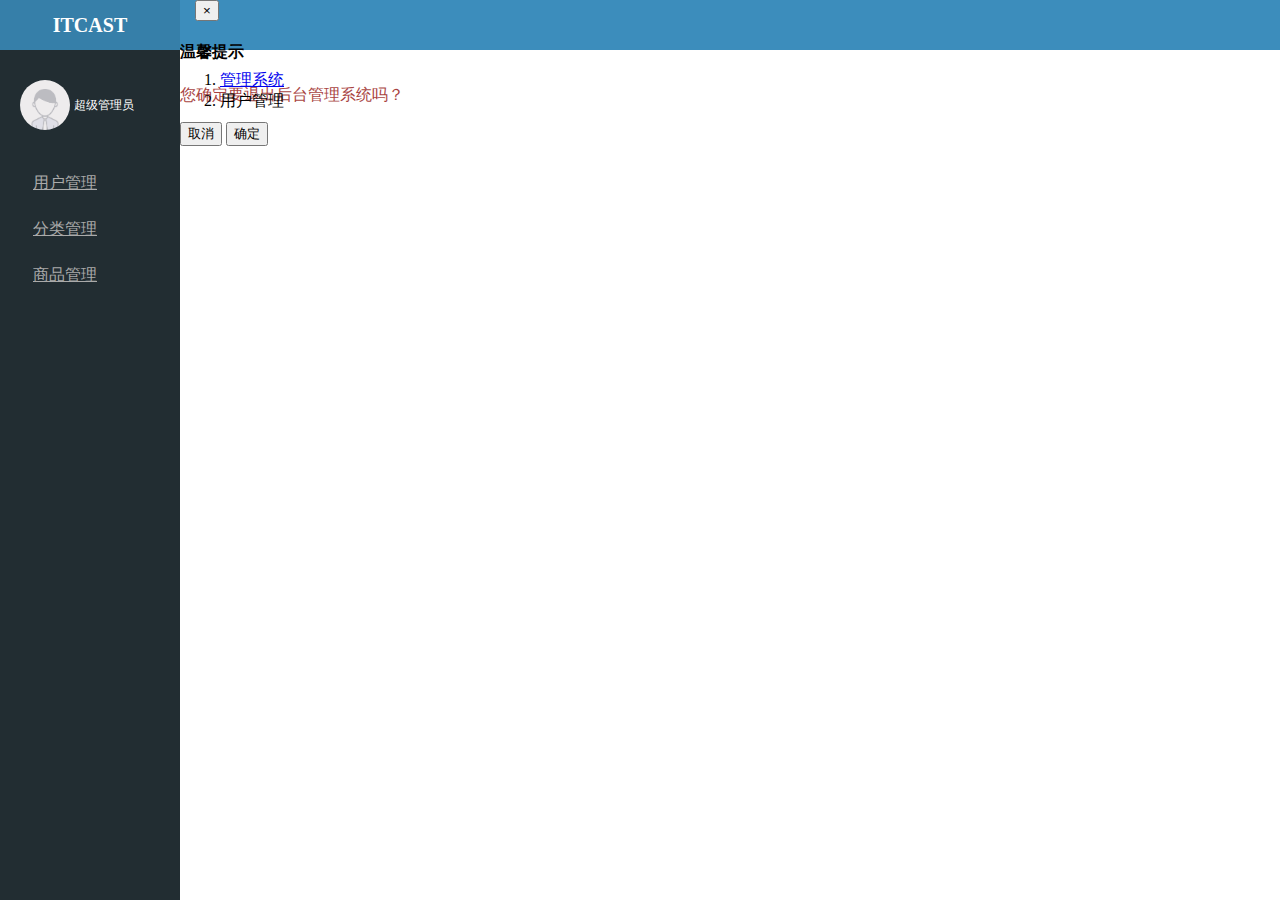
==== userMange.html @ 6a802e64 "addextra" ====
<!DOCTYPE html>
<html lang="en">
<head>
  <meta charset="UTF-8">
  <meta name="viewport" content="width=device-width, initial-scale=1.0">
  <meta http-equiv="X-UA-Compatible" content="ie=edge">
  <title>乐淘云购后台管理系统</title>
  <!-- 引入bootstrap库 -->
  <link rel="stylesheet" href="./lib/bootstrap/css/bootstrap.min.css">
  <!-- 引入NProgress -->
  <link rel="stylesheet" href="./lib/nprogress/nprogress.css">
  <!-- 引入表单验证插件的css -->
  <link rel="stylesheet" href="./lib/bootstrap-validator/css/bootstrapValidator.min.css">
  <!-- 引入当前页面的css -->
  <link rel="stylesheet" href="./css/admin.css">
</head>
<body>
  <aside>
      <div class="logo">
        <a href="javascript:;">ITCAST</a>
      </div>
      <div class="user">
        <img src="./images/default.png" alt="">
        <span>超级管理员</span>  
      </div>
      <div class="menu">
        <ul class="manage">
          <li>
            <a href="javascript:;">
              <i class='glyphicon glyphicon-user'></i> 用户管理
            </a>
          </li>
          <li>
            <a href="javascript:;">
              <i class="glyphicon glyphicon-list"></i> 分类管理
            </a>
            <div class="category">
              <a href="javascript:;">一级分类</a>
              <a href="javascript:;">二级分类</a>              
            </div>
          </li>
          <li>
            <a href="javascript:;">
              <i class="glyphicon glyphicon-tags"></i> 商品管理
            </a>
          </li>
        </ul>
      </div>
  </aside>
  <section>
      <div class="nav">
        <a data-menu href="javascript:;">
          <i class="glyphicon glyphicon-align-justify"></i>
        </a>
        <a data-toggle="modal" href="#myModal" data-logout>
          <i class="glyphicon glyphicon-log-out"></i>
        </a>
        <div class="modal fade" id="myModal" tabindex="-1">
          <div class="modal-dialog modal-sm">
            <div class="modal-content">
              <div class="modal-header">
                <button type="button" class="close" data-dismiss="modal" aria-label="Close">
                  <span aria-hidden="true">&times;</span>
                </button>
                <h4 class="modal-title" id="myModalLabel">温馨提示</h4>
              </div>
              <div class="modal-body">
                <p>
                  <i class="glyphicon glyphicon-info-sign"></i> 您确定要退出后台管理系统吗？
                </p>
              </div>
              <div class="modal-footer">
                <button type="button" class="btn btn-default" data-dismiss="modal">取消</button>
                <button type="button" class="btn btn-primary">确定</button>
              </div>
            </div>
          </div>
        </div>
      </div>
      <div class="content">
        <div class="container-fluid">
          <ol class="breadcrumb">
            <li>
              <a href="#">管理系统</a>
            </li>
            <li class="active">用户管理</li>
          </ol>
        </div>
      </div>
  </section>


  <!-- 引入jquery -->
  <script src="./lib/jquery/jquery.min.js"></script>
  <!-- 引入bootstrap的插件 -->
  <script src="./lib/bootstrap/js/bootstrap.min.js"></script>
  <!-- 引入echarts库 -->
  <script src="./lib/echarts/echarts.min.js"></script>
  <!-- 引入表单验证的插件 -->
  <script src="./lib/bootstrap-validator/js/bootstrapValidator.min.js"></script>
  <!-- 引入进度条插件 -->
  <script src="./lib/nprogress/nprogress.js"></script>
  <!-- 引入admin文件 -->
  <script src="./js/admin.js"></script>
  <!-- 引入index.js -->
  <script src="./js/index.js"></script>
</body>
</html>
---- css/admin.css ----
html,body {
    margin: 0;
    padding: 0;
    font-family: 'Microsoft YaHei';
}
a:hover,
a:active,
a:visited,
a:focus
 {
    text-decoration: none; 
}
ul {
    list-style: none;
}
aside {
    width:180px;
    height:100%;
    background-color:#222d32;
    position: absolute;
}
.logo {
    width: 180px;
    height:50px;
    background-color: #367fa9;
}
.logo a {
    display: block;
    line-height:50px;
    text-align:center;
    color:#fff;
    font-size: 20px;
    font-weight:bold;
}
.user {
    padding:30px 20px;
}
.user img {
    width:50px;
    height:auto;
    border-radius: 50%;
    vertical-align: middle;
}
.user span {
    color:#fff;
    font-size:12px;
}
.menu {
    width:180px;
    /* padding:0 30px; */
    
}
.menu ul {
    border-left-color:#3c8dbc;
}
.menu .manage {
    width:100%;
    margin: 0;
    padding: 0;
}
.menu .manage a {
    display:block;
    height:40px;
    width:180px;
    line-height: 40px;
    color:#aaa;
    border:3px solid transparent;
    padding:0 30px;
}

.menu .category {
    padding:0 20px;
    display: none;
}
.menu .category a {
    display: block;
    height:30px;
    line-height:30px;
    font-size:12px;
}

section {
    padding-left:180px;
    height:100%;
}
section.menu_se {
    padding-left:0;
}
section .nav {
    background-color: #3c8dbc;
    height:50px;
    margin-bottom:20px; 
}
section .modal-body p {
    color:#a94442;
}
section .nav a {
    color:#fff;
    font-size:16px;
}
section .nav a:first-child i {
    float: left;
    margin-left:15px;
    margin-top:15px;
}
section .nav a:nth-child(2) i {
    float: right;
    margin-right:15px;
    margin-top:15px;
}
.content .left_cavas {
    float: left;
    width:45%;
    height:400px;
}
.content .right_cavas {
    float: right;
    width:45%;
    height:400px;
    margin-left:10%;
}
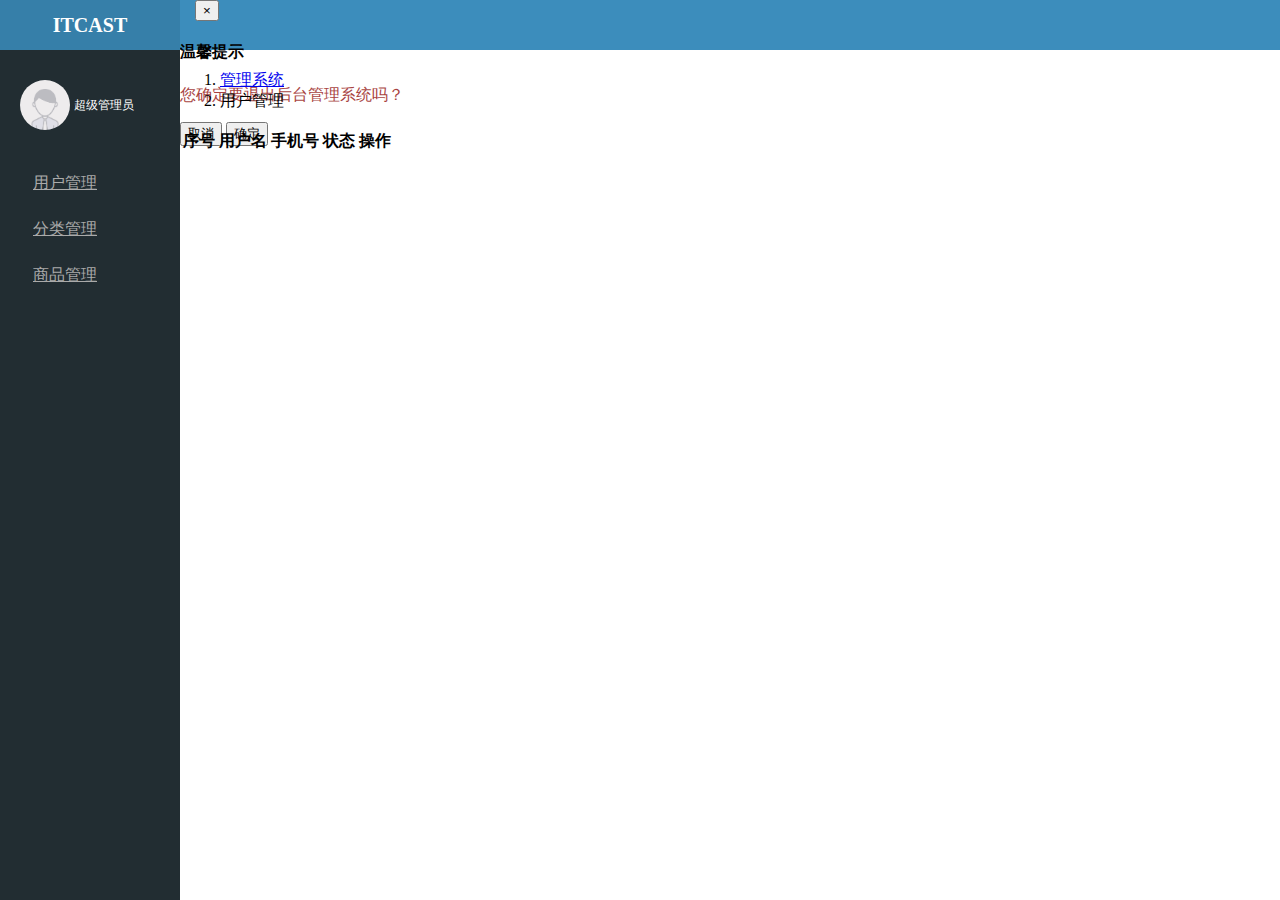
==== commit 324d9a54: "commit userManage" ====
--- a/userMange.html
+++ b/userMange.html
@@ -1,5 +1,6 @@
 <!DOCTYPE html>
 <html lang="en">
+
 <head>
   <meta charset="UTF-8">
   <meta name="viewport" content="width=device-width, initial-scale=1.0">
@@ -14,95 +15,139 @@
   <!-- 引入当前页面的css -->
   <link rel="stylesheet" href="./css/admin.css">
 </head>
+<style>
+  th {
+    text-align: center;
+  }
+</style>
+
 <body>
   <aside>
-      <div class="logo">
-        <a href="javascript:;">ITCAST</a>
-      </div>
-      <div class="user">
-        <img src="./images/default.png" alt="">
-        <span>超级管理员</span>  
-      </div>
-      <div class="menu">
-        <ul class="manage">
-          <li>
-            <a href="javascript:;">
-              <i class='glyphicon glyphicon-user'></i> 用户管理
-            </a>
-          </li>
-          <li>
-            <a href="javascript:;">
-              <i class="glyphicon glyphicon-list"></i> 分类管理
-            </a>
-            <div class="category">
-              <a href="javascript:;">一级分类</a>
-              <a href="javascript:;">二级分类</a>              
-            </div>
-          </li>
-          <li>
-            <a href="javascript:;">
-              <i class="glyphicon glyphicon-tags"></i> 商品管理
-            </a>
-          </li>
-        </ul>
-      </div>
+    <div class="logo">
+      <a href="./index.html">ITCAST</a>
+    </div>
+    <div class="user">
+      <img src="./images/default.png" alt="">
+      <span>超级管理员</span>
+    </div>
+    <div class="menu">
+      <ul class="manage">
+        <li>
+          <a href="./userMange.html">
+            <i class='glyphicon glyphicon-user'></i> 用户管理
+          </a>
+        </li>
+        <li>
+          <a href="javascript:;">
+            <i class="glyphicon glyphicon-list"></i> 分类管理
+          </a>
+          <div class="category">
+            <a href="./categoryfirst.html">一级分类</a>
+            <a href="javascript:;">二级分类</a>
+          </div>
+        </li>
+        <li>
+          <a href="./productManage.html">
+            <i class="glyphicon glyphicon-tags"></i> 商品管理
+          </a>
+        </li>
+      </ul>
+    </div>
   </aside>
   <section>
-      <div class="nav">
-        <a data-menu href="javascript:;">
-          <i class="glyphicon glyphicon-align-justify"></i>
-        </a>
-        <a data-toggle="modal" href="#myModal" data-logout>
-          <i class="glyphicon glyphicon-log-out"></i>
-        </a>
-        <div class="modal fade" id="myModal" tabindex="-1">
-          <div class="modal-dialog modal-sm">
-            <div class="modal-content">
-              <div class="modal-header">
-                <button type="button" class="close" data-dismiss="modal" aria-label="Close">
-                  <span aria-hidden="true">&times;</span>
-                </button>
-                <h4 class="modal-title" id="myModalLabel">温馨提示</h4>
-              </div>
-              <div class="modal-body">
-                <p>
-                  <i class="glyphicon glyphicon-info-sign"></i> 您确定要退出后台管理系统吗？
-                </p>
-              </div>
-              <div class="modal-footer">
-                <button type="button" class="btn btn-default" data-dismiss="modal">取消</button>
-                <button type="button" class="btn btn-primary">确定</button>
-              </div>
+    <div class="nav">
+      <a data-menu href="javascript:;">
+        <i class="glyphicon glyphicon-align-justify"></i>
+      </a>
+      <a data-toggle="modal" href="#myModal" data-logout>
+        <i class="glyphicon glyphicon-log-out"></i>
+      </a>
+      <div class="modal fade" id="myModal" tabindex="-1">
+        <div class="modal-dialog modal-sm">
+          <div class="modal-content">
+            <div class="modal-header">
+              <button type="button" class="close" data-dismiss="modal" aria-label="Close">
+                <span aria-hidden="true">&times;</span>
+              </button>
+              <h4 class="modal-title" id="myModalLabel">温馨提示</h4>
+            </div>
+            <div class="modal-body">
+              <p class="alert">
+                <i class="glyphicon glyphicon-info-sign"></i> 您确定要退出后台管理系统吗？
+              </p>
+            </div>
+            <div class="modal-footer">
+              <button type="button" class="btn btn-default" data-dismiss="modal">取消</button>
+              <button type="button" class="btn btn-primary userBtn">确定</button>
             </div>
           </div>
         </div>
       </div>
-      <div class="content">
-        <div class="container-fluid">
-          <ol class="breadcrumb">
-            <li>
-              <a href="#">管理系统</a>
-            </li>
-            <li class="active">用户管理</li>
-          </ol>
+    </div>
+    <div class="content">
+      <div class="container-fluid">
+        <ol class="breadcrumb">
+          <li>
+            <a href="#">管理系统</a>
+          </li>
+          <li class="active">用户管理</li>
+        </ol>
+        <table class="table table-bordered">
+          <thead>
+            <tr>
+              <th>序号</th>
+              <th>用户名</th>
+              <th>手机号</th>
+              <th>状态</th>
+              <th>操作</th>
+            </tr>
+          </thead>
+          <tbody>
+          </tbody>
+        </table>
+        <div class="page  pull-right">
+          <ul class="pagination"></ul>
         </div>
       </div>
+    </div>
+
   </section>
+  <script type="text/template" id="usermanage-template">
+  <%for(var i = 0; i<rows.length;i++) {%>
+    <tr class="text-center">
+      <td><%=(page-1)*size+i+1%></td>
+      <td><%=rows[i].username%></td>
+      <td><%=rows[i].mobile%></td>
+      <td><%=rows[i].isDelete==1?'禁用':'正常'%></td>
+      <td>
+      <%if(rows[i].isDelete ==1){%>
+        <a data-id = "<%=rows[i].id%>"  data-name = "<%=rows[i].username%>" href="#myModal"  data-toggle = "modal" class="btn btn-primary">启用</a><%}
+        else{%>
+          <a data-id = "<%=rows[i].id%>" data-toggle = "modal" data-name = "<%=rows[i].username%>"  href="#myModal"  class="btn btn-danger">禁用</a>
+          <%}%>
+      </td>
+    </tr>
+  <%}%>
+  </script>
+  <!-- 引入jquery -->
+  <script src="./lib/jquery/jquery.min.js "></script>
+  <!-- 引入bootstrap的插件 -->
+  <script src="./lib/bootstrap/js/bootstrap.min.js "></script>
+  <!-- 引入模板引擎插件 -->
+  <script src='./lib/artTemplate/template-native.js'></script>
+  <!-- <script src="./lib/echarts/echarts.min.js "></script> -->
+  <!-- 引入表单验证的插件 -->
+  <script src="./lib/bootstrap-validator/js/bootstrapValidator.min.js "></script>
+  <!-- 引入进度条插件 -->
+  <script src="./lib/nprogress/nprogress.js "></script>
+  <!-- 引入分页插件 -->
+  <script src="./lib/bootstrap-paginator/bootstrap-paginator.min.js"></script>
+  <!-- 引入admin文件 -->
+  <script src="./js/admin.js "></script>
+  <!-- 引入index.js -->
+  <!-- <script src="./js/index.js "></script> -->
+  <script src="./js/usermange.js"></script>
 
+</body>
 
-  <!-- 引入jquery -->
-  <script src="./lib/jquery/jquery.min.js"></script>
-  <!-- 引入bootstrap的插件 -->
-  <script src="./lib/bootstrap/js/bootstrap.min.js"></script>
-  <!-- 引入echarts库 -->
-  <script src="./lib/echarts/echarts.min.js"></script>
-  <!-- 引入表单验证的插件 -->
-  <script src="./lib/bootstrap-validator/js/bootstrapValidator.min.js"></script>
-  <!-- 引入进度条插件 -->
-  <script src="./lib/nprogress/nprogress.js"></script>
-  <!-- 引入admin文件 -->
-  <script src="./js/admin.js"></script>
-  <!-- 引入index.js -->
-  <script src="./js/index.js"></script>
-</body>
 </html>